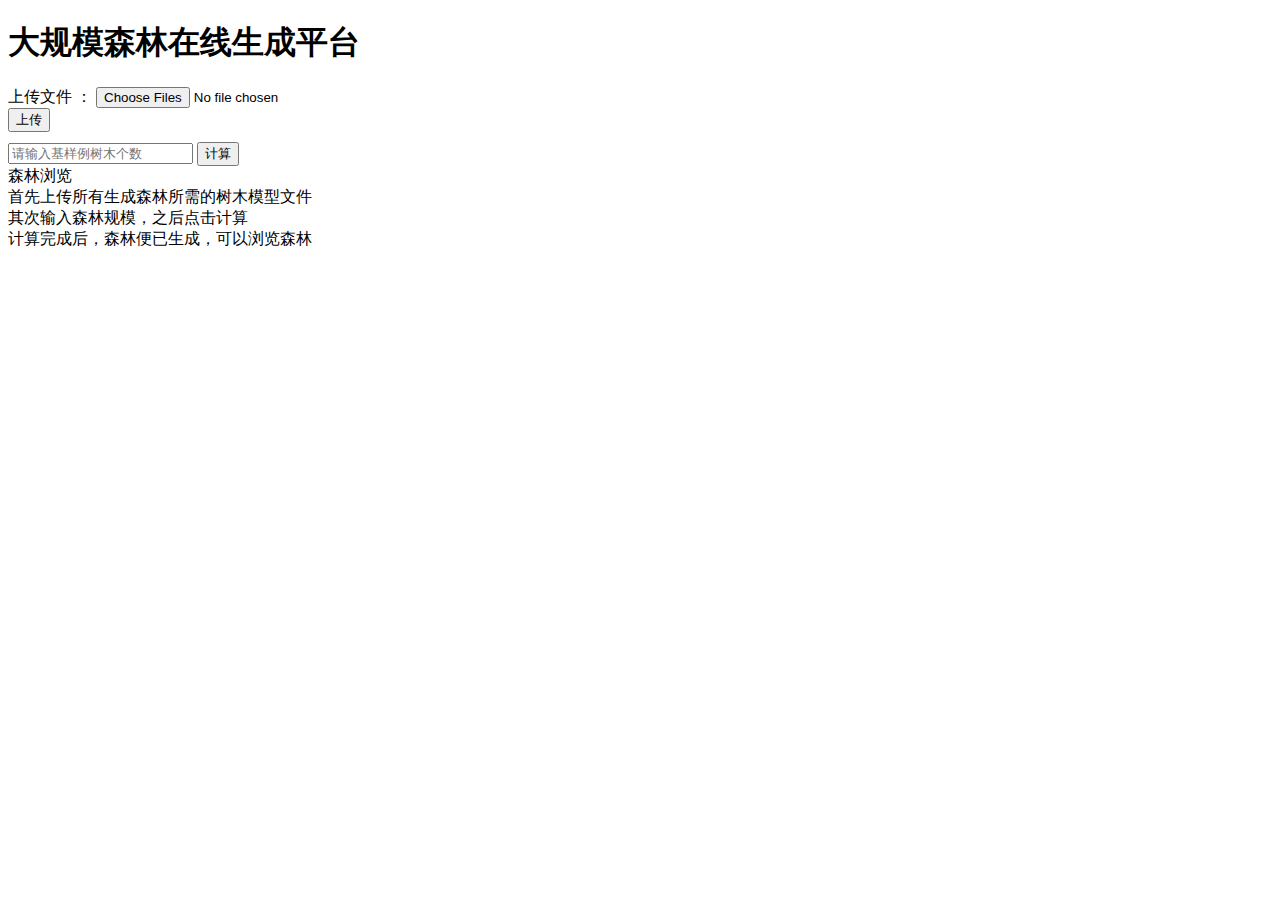
==== src/main/resources/templates/index.html @ 47ef2f5e "index style changed(button)" ====
<!DOCTYPE html>
<html lang="zh" xmlns:th="http://www.thymeleaf.org">
<head>
    <meta charset="UTF-8" />
    <title>Document</title>
    <script th:src="@{/lib/jquery-1.11.3.min.js}"></script>
    <link th:href="@{/demo.css}" rel="stylesheet" type="text/css">
    <link th:href="@{/button-bootstrap.css}" rel="stylesheet" type="text/css">
    <script th:src="@{/lib/jquery-ui.js}" type="text/javascript"></script>
    <!--End Framework-->
    <script th:src="@{/lib/jquery.ffform.js}" type="text/javascript"></script>

</head>
<body class="flipInX animated">
<section id="getintouch">
    <div class="container" style="border-bottom: 0;">
        <h1>
            <span>大规模森林在线生成平台</span>
        </h1>
    </div>
    <div class="container">
        <div class="contact">
            <div class="row">
                <div class="lbl">
                    上传文件 ： <input type="file" name="file" multiple id="fileId" class="button button-border button-rounded button-tiny"/>
                </div>
                <div class="ctrl">
                    <button type="submit" name="btn" value="上传" id="btnId" onclick="upload()" class="button button-border button-rounded button-tiny">上传</button>
                </div>
            </div>
            <div class="row">
                <input type="text" placeholder="请输入基样例树木个数" id="num"
                       onkeyup="if(this.value.length==1){this.value=this.value.replace(/[^1-9]/g,'')}else{this.value=this.value.replace(/\D/g,'')}"
                       onafterpaste="if(this.value.length==1){this.value=this.value.replace(/[^1-9]/g,'')}else{this.value=this.value.replace(/\D/g,'')}"/>
                <button type="submit" name="btn" value="计算" id="number" onclick="blending()" class="button button-border button-rounded button-tiny" style="margin-top:10px">计算</button>
            </div>
            <div class="row">
                <a th:href="@{/main}" class="button button-glow button-border button-rounded button-primary">
                    森林浏览
                </a>
            </div>
        </div>
        <div class="txt-color">
            首先上传所有生成森林所需的树木模型文件</div>
        <div class="txt-color">
            其次输入森林规模，之后点击计算</div>
        <div class="txt-color">
            计算完成后，森林便已生成，可以浏览森林
        </div>
    </div>
</section>
<script type="text/javascript">
    function upload() {
        var objFile = document.getElementById("fileId");
        if(objFile.value == "") {
            alert("不能空")
        }
        var files = $('#fileId').prop('files'); //获取到文件列表
        console.log(files.length);
        if(files.length == 0) {
            alert('请选择文件');
        } else {
            for(var i = 0; f = files[i]; i++) {
                var reader = new FileReader(); //新建一个FileReader
                reader.readAsText(files[i], "UTF-8"); //读取文件
                reader.onload = function(evt) { //读取完文件之后会回来这里
                    var fileString = evt.target.result; // 读取文件内容
                    console.log(fileString);
                    $.ajax({
                        url:'data',
                        method:'post',
                        data: fileString,
                        contentType:"text/html;charset=utf-8",
                        success:function(result){
                            if(result != null) {
                                alert("上传成功！");
                            }
                        },
                        error:function (data) {
                        }
                    });
                }
            }
        }
    }
</script>
<script type="text/javascript">
    function blending() {
        var number = document.getElementById("num").value;
        $.ajax({
            url:'blending',
            method:'post',
            data: number,
            contentType:"text/html;charset=utf-8",
            success:function(result){
                if(result != null) {
                    alert("计算成功！");
                }
            },
            error:function (data) {
            }
        });
    }
</script>
</body>
</html>
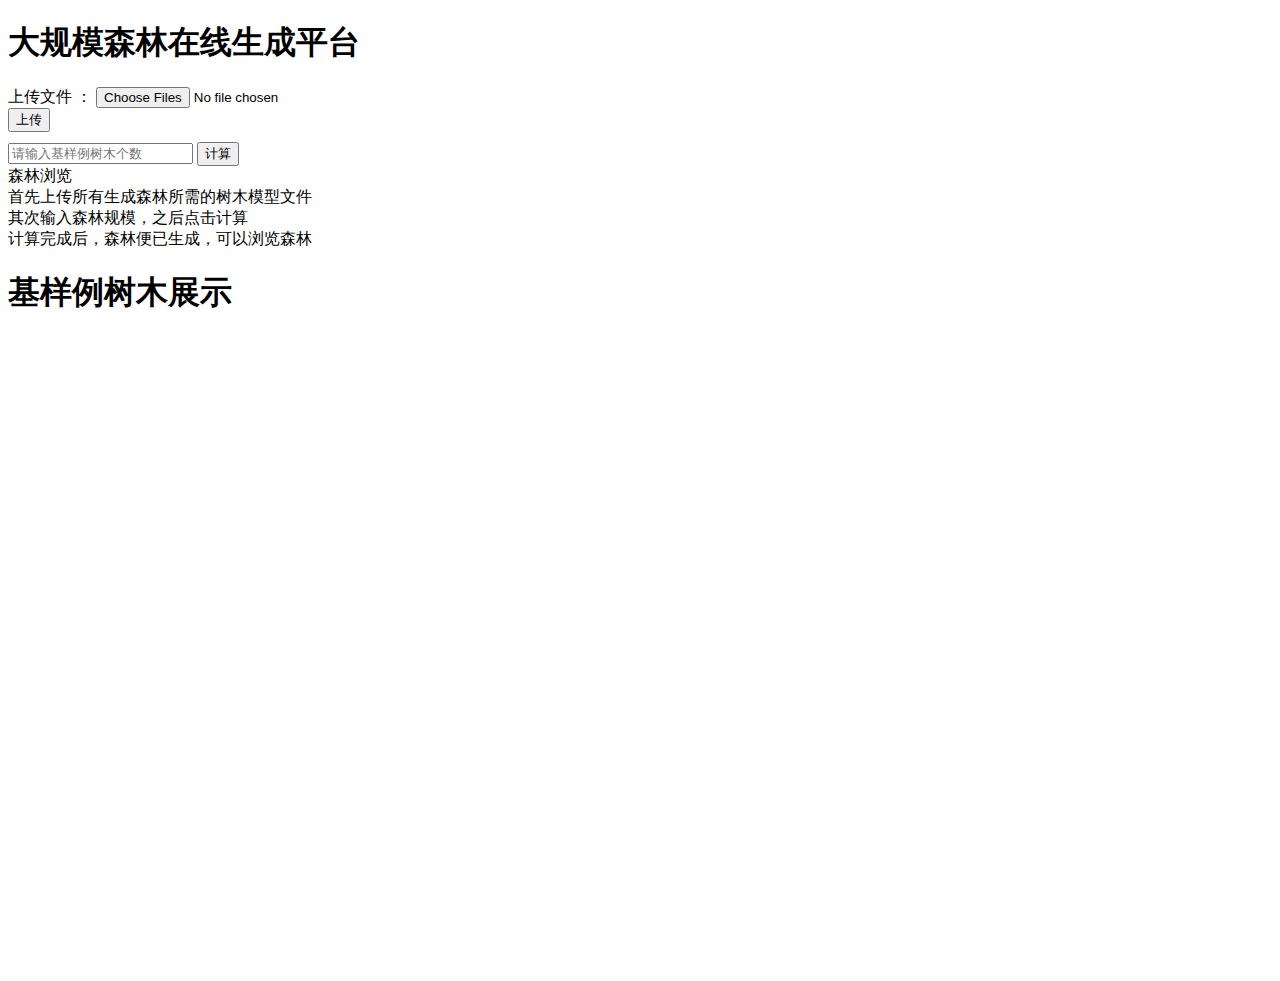
==== commit 5f1b2b08: "1st sample tree" ====
--- a/src/main/resources/templates/index.html
+++ b/src/main/resources/templates/index.html
@@ -9,9 +9,12 @@
     <script th:src="@{/lib/jquery-ui.js}" type="text/javascript"></script>
     <!--End Framework-->
     <script th:src="@{/lib/jquery.ffform.js}" type="text/javascript"></script>
-
+    <script type="text/javascript" th:src="@{/lib/three.js}"></script>
+    <script type="text/javascript" th:src="@{/lib/OrbitControls.js}"></script>
+    <script type="text/javascript" th:src="@{/lib/CanvasRenderer.js}"></script>
+    <script type="text/javascript" th:src="@{/index.js}"></script>
 </head>
-<body class="flipInX animated">
+<body class="flipInX animated" onload="init()">
 <section id="getintouch">
     <div class="container" style="border-bottom: 0;">
         <h1>
@@ -49,6 +52,14 @@
         </div>
     </div>
 </section>
+<section>
+    <div class="container" style="border-bottom: 0;">
+        <h1>
+            <span>基样例树木展示</span>
+        </h1>
+    </div>
+    <div class="container"><canvas id="canvas" style="width:100%;height:100%"></canvas></div>
+</section>
 <script type="text/javascript">
     function upload() {
         var objFile = document.getElementById("fileId");
@@ -66,6 +77,7 @@
                 reader.onload = function(evt) { //读取完文件之后会回来这里
                     var fileString = evt.target.result; // 读取文件内容
                     console.log(fileString);
+                    showBaseTree(fileString);
                     $.ajax({
                         url:'data',
                         method:'post',
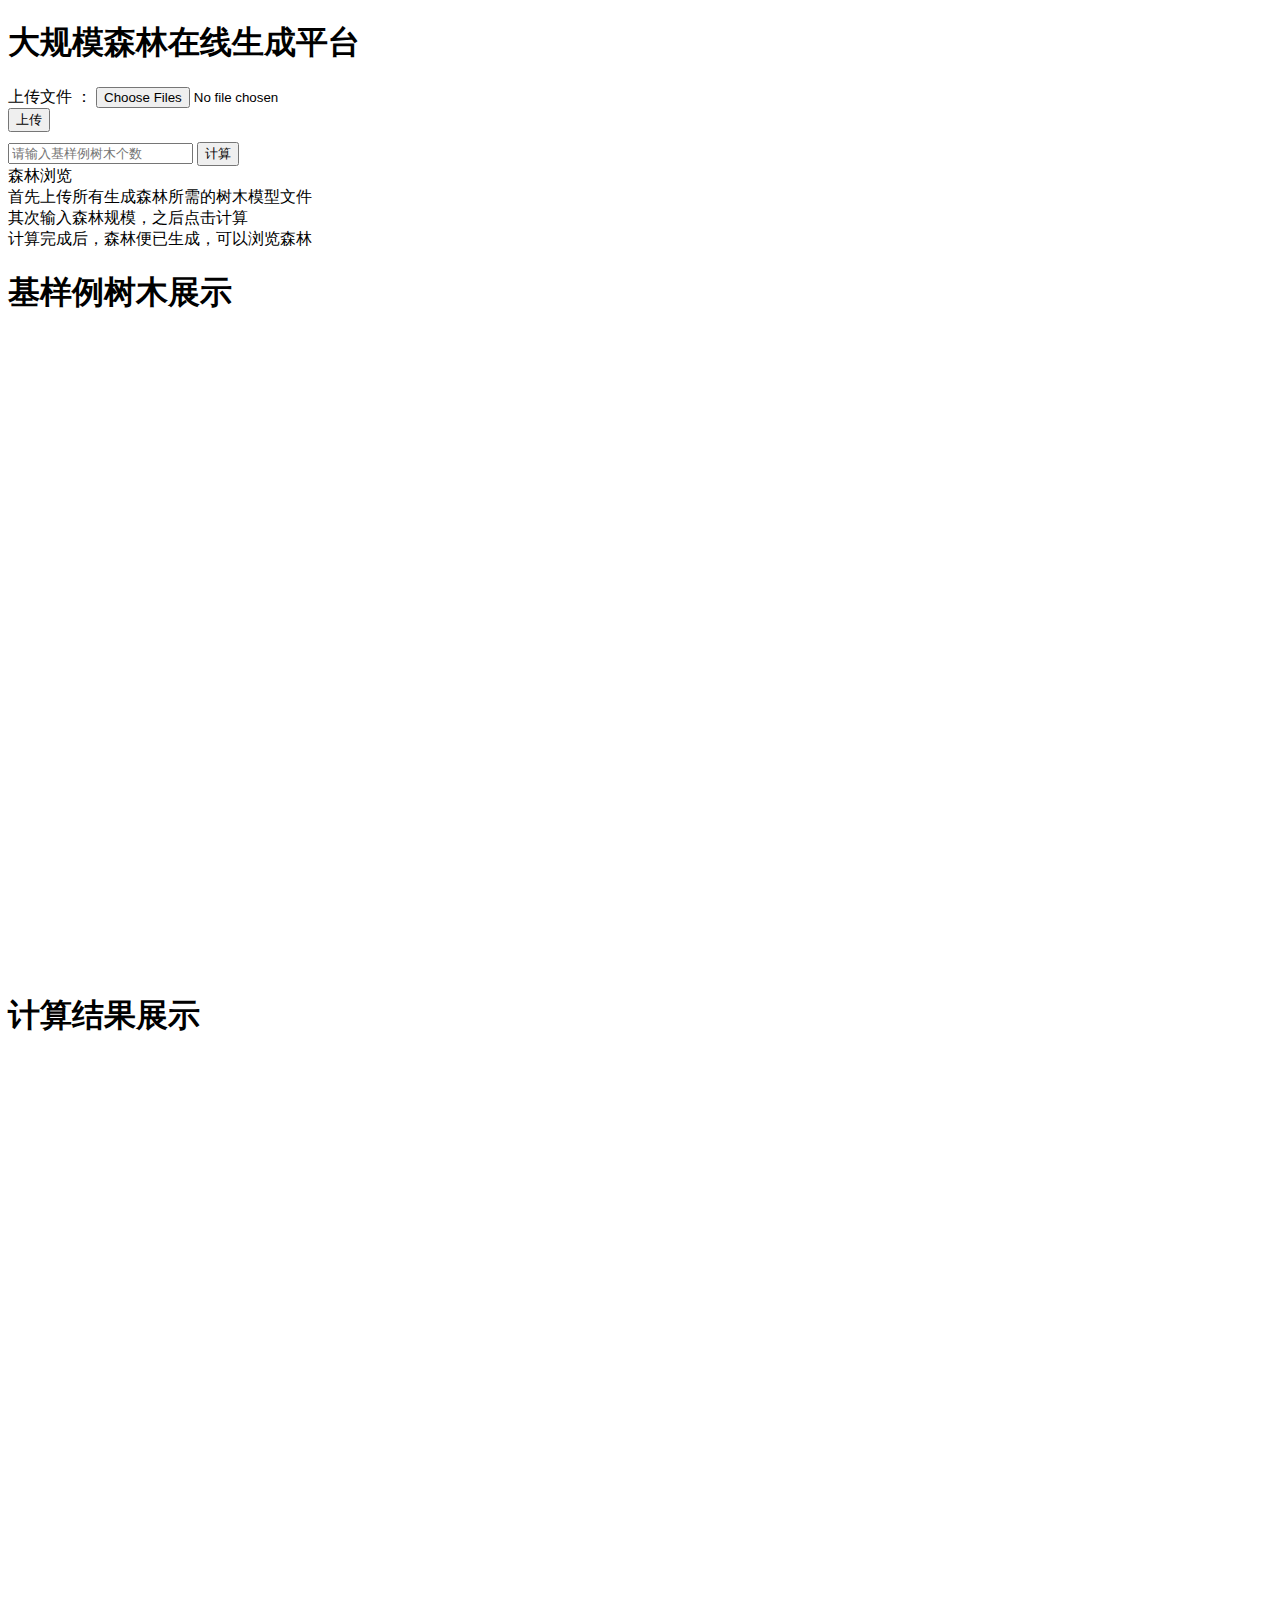
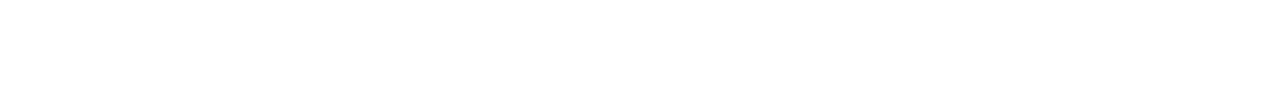
==== commit 011d7f4d: "show blending tree?" ====
--- a/src/main/resources/templates/index.html
+++ b/src/main/resources/templates/index.html
@@ -13,8 +13,9 @@
     <script type="text/javascript" th:src="@{/lib/OrbitControls.js}"></script>
     <script type="text/javascript" th:src="@{/lib/CanvasRenderer.js}"></script>
     <script type="text/javascript" th:src="@{/index.js}"></script>
+    <script type="text/javascript" th:src="@{/result.js}"></script>
 </head>
-<body class="flipInX animated" onload="init()">
+<body class="flipInX animated" onload="init();result()">
 <section id="getintouch">
     <div class="container" style="border-bottom: 0;">
         <h1>
@@ -59,6 +60,14 @@
         </h1>
     </div>
     <div class="container"><canvas id="canvas" style="width:100%;height:100%"></canvas></div>
+</section>
+<section>
+    <div class="container" style="border-bottom: 0;">
+        <h1>
+            <span>计算结果展示</span>
+        </h1>
+    </div>
+    <div class="container"><canvas id="result" style="width:100%;height:100%"></canvas></div>
 </section>
 <script type="text/javascript">
     function upload() {
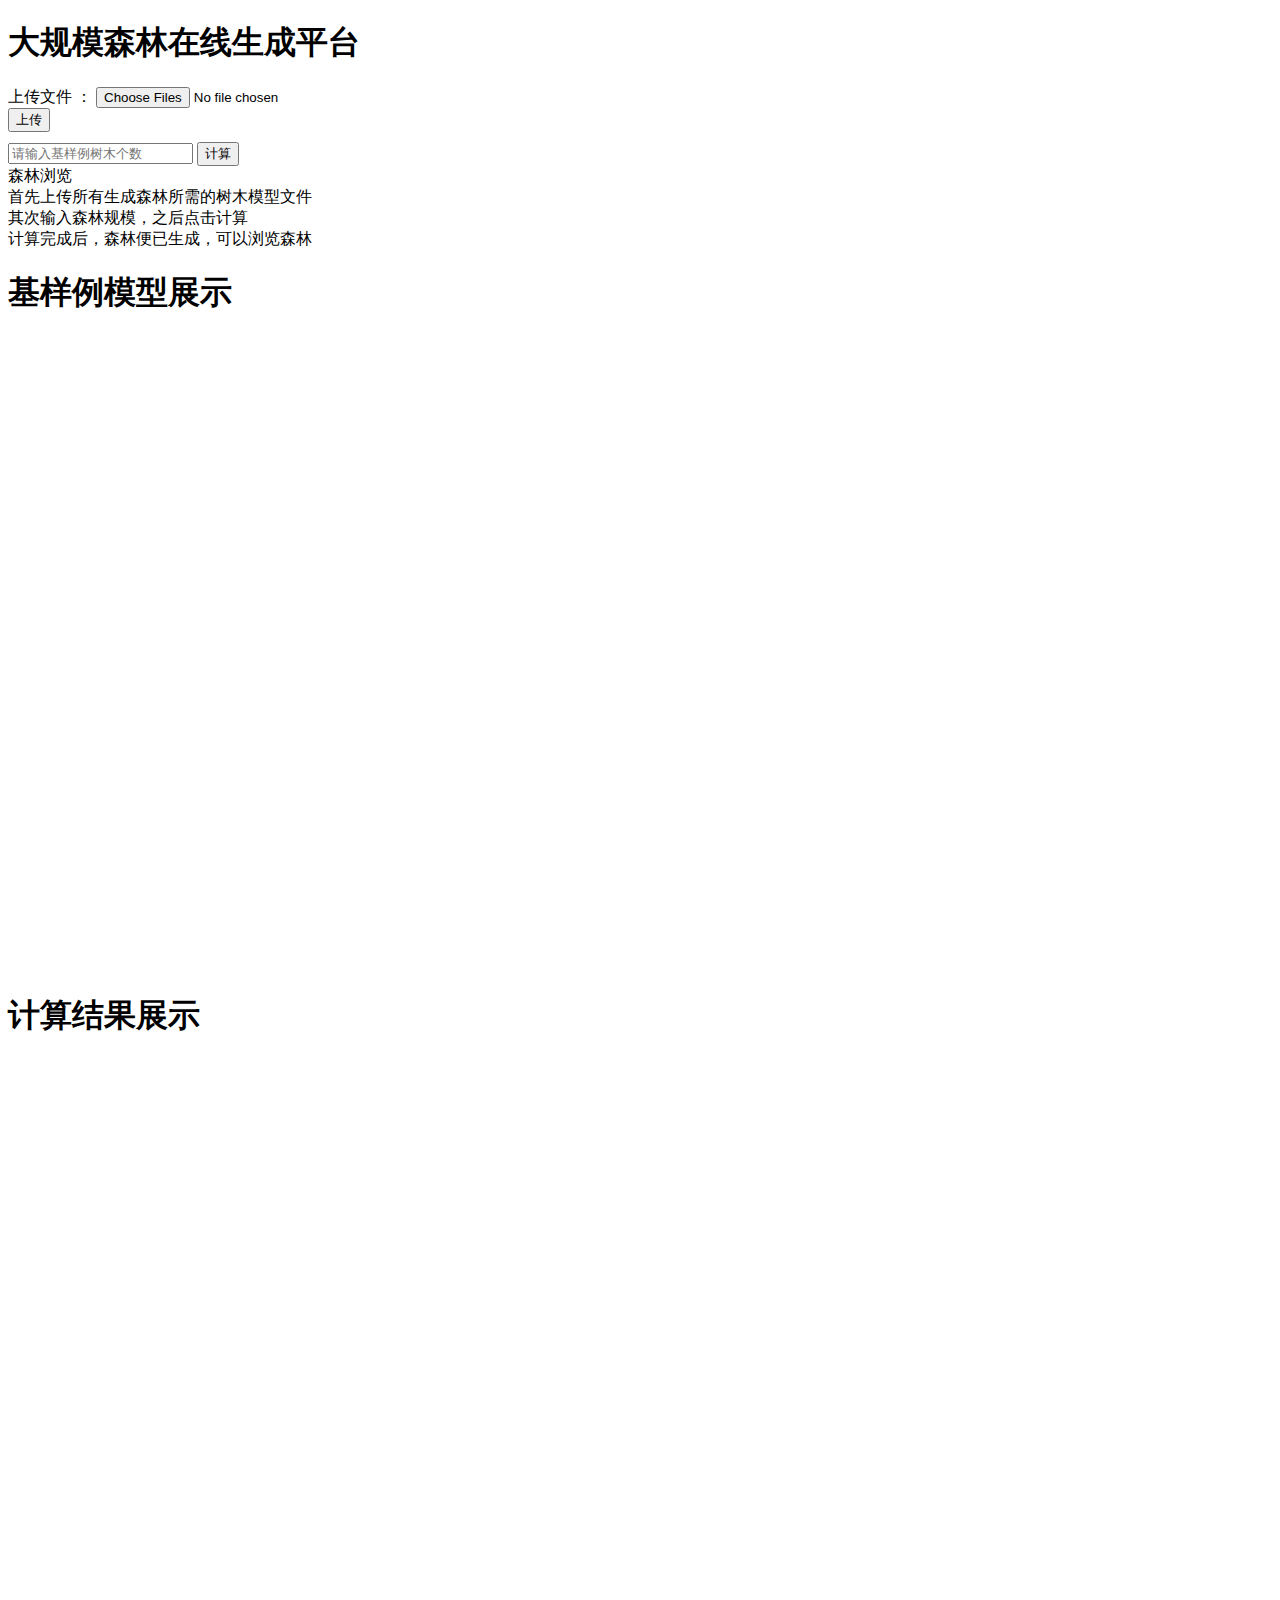
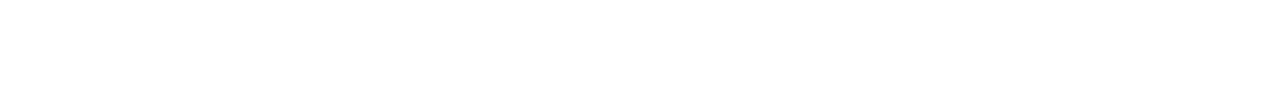
==== commit 3c8a9e0f: "crop models" ====
--- a/src/main/resources/templates/index.html
+++ b/src/main/resources/templates/index.html
@@ -12,6 +12,8 @@
     <script type="text/javascript" th:src="@{/lib/three.js}"></script>
     <script type="text/javascript" th:src="@{/lib/OrbitControls.js}"></script>
     <script type="text/javascript" th:src="@{/lib/CanvasRenderer.js}"></script>
+    <script type="text/javascript" th:src="@{/lib/MLTLoder.js}"></script>
+    <script type="text/javascript" th:src="@{/lib/OBJLoader.js}"></script>
     <script type="text/javascript" th:src="@{/index.js}"></script>
     <script type="text/javascript" th:src="@{/result.js}"></script>
 </head>
@@ -56,7 +58,7 @@
 <section>
     <div class="container" style="border-bottom: 0;">
         <h1>
-            <span>基样例树木展示</span>
+            <span>基样例模型展示</span>
         </h1>
     </div>
     <div class="container"><canvas id="canvas" style="width:100%;height:100%"></canvas></div>
@@ -76,30 +78,51 @@
             alert("不能空")
         }
         var files = $('#fileId').prop('files'); //获取到文件列表
-        console.log(files.length);
         if(files.length == 0) {
             alert('请选择文件');
         } else {
             for(var i = 0; f = files[i]; i++) {
                 var reader = new FileReader(); //新建一个FileReader
                 reader.readAsText(files[i], "UTF-8"); //读取文件
-                reader.onload = function(evt) { //读取完文件之后会回来这里
-                    var fileString = evt.target.result; // 读取文件内容
-                    console.log(fileString);
-                    showBaseTree(fileString);
-                    $.ajax({
-                        url:'data',
-                        method:'post',
-                        data: fileString,
-                        contentType:"text/html;charset=utf-8",
-                        success:function(result){
-                            if(result != null) {
-                                alert("上传成功！");
+                if(f.name.substr(f.name.length-3)==="obj"){
+                    reader.onload = function(evt) { //读取完文件之后会回来这里
+                        var fileString = evt.target.result; // 读取文件内容
+                        console.log(fileString);
+                        showObjTree(fileString);
+                        $.ajax({
+                            url:'obj',
+                            method:'post',
+                            data: fileString,
+                            contentType:"text/html;charset=utf-8",
+                            success:function(result){
+                                if(result != null) {
+                                    alert("上传成功！");
+                                }
+                            },
+                            error:function (data) {
                             }
-                        },
-                        error:function (data) {
-                        }
-                    });
+                        });
+                    };
+                }
+                else if(f.name.substr(f.name.length-3)==="skl"){
+                    reader.onload = function(evt) { //读取完文件之后会回来这里
+                        var fileString = evt.target.result; // 读取文件内容
+                        console.log(fileString);
+                        showBaseTree(fileString);
+                        $.ajax({
+                            url:'data',
+                            method:'post',
+                            data: fileString,
+                            contentType:"text/html;charset=utf-8",
+                            success:function(result){
+                                if(result != null) {
+                                    alert("上传成功！");
+                                }
+                            },
+                            error:function (data) {
+                            }
+                        });
+                    }
                 }
             }
         }
@@ -115,6 +138,7 @@
             contentType:"text/html;charset=utf-8",
             success:function(result){
                 if(result != null) {
+                    blendingTree(result);
                     alert("计算成功！");
                 }
             },
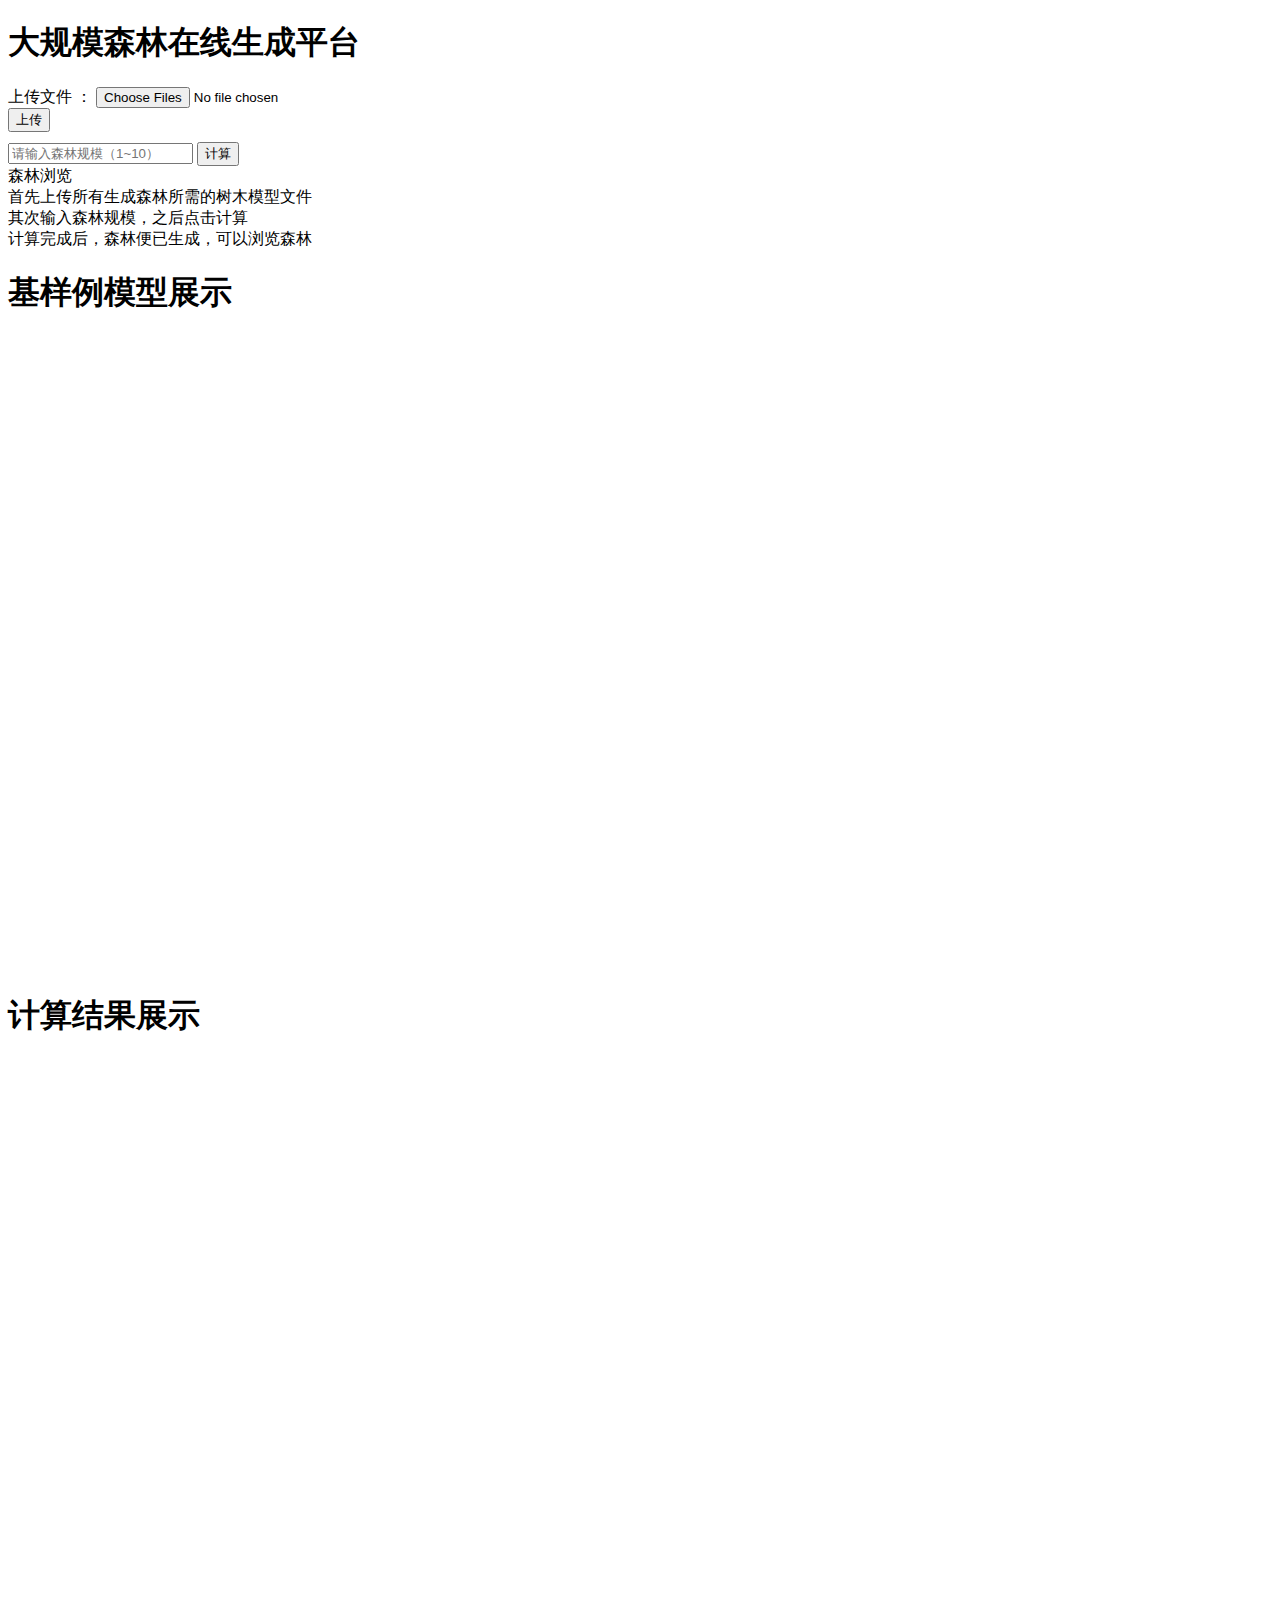
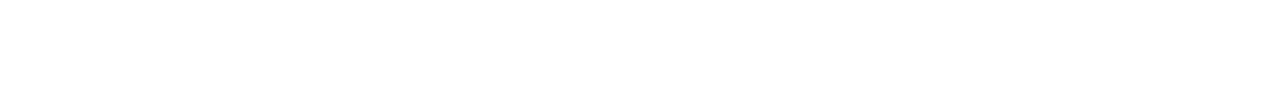
==== commit 4bd9eae7: "5.27" ====
--- a/src/main/resources/templates/index.html
+++ b/src/main/resources/templates/index.html
@@ -2,7 +2,7 @@
 <html lang="zh" xmlns:th="http://www.thymeleaf.org">
 <head>
     <meta charset="UTF-8" />
-    <title>Document</title>
+    <title>大规模森林生成平台</title>
     <script th:src="@{/lib/jquery-1.11.3.min.js}"></script>
     <link th:href="@{/demo.css}" rel="stylesheet" type="text/css">
     <link th:href="@{/button-bootstrap.css}" rel="stylesheet" type="text/css">
@@ -35,7 +35,7 @@
                 </div>
             </div>
             <div class="row">
-                <input type="text" placeholder="请输入基样例树木个数" id="num"
+                <input type="text" placeholder="请输入森林规模（1~10）" id="num"
                        onkeyup="if(this.value.length==1){this.value=this.value.replace(/[^1-9]/g,'')}else{this.value=this.value.replace(/\D/g,'')}"
                        onafterpaste="if(this.value.length==1){this.value=this.value.replace(/[^1-9]/g,'')}else{this.value=this.value.replace(/\D/g,'')}"/>
                 <button type="submit" name="btn" value="计算" id="number" onclick="blending()" class="button button-border button-rounded button-tiny" style="margin-top:10px">计算</button>
